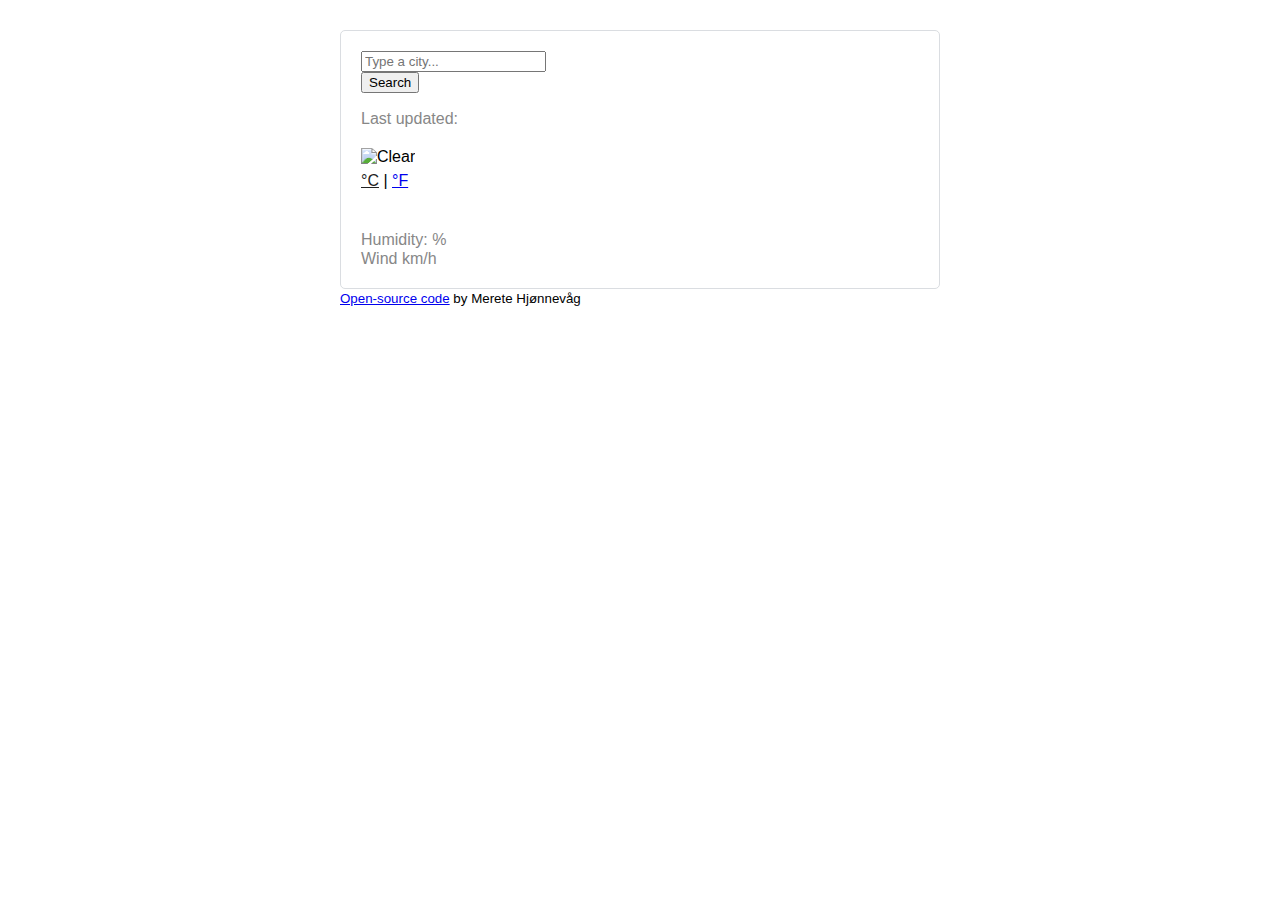
==== index.html @ 5e407f5c "Add files via upload" ====
<!DOCTYPE html>
<html lang="en">
<head>
  <meta charset="UTF-8" />
    <meta http-equiv="X-UA-Compatible" content="IE=edge" />
    <meta name="viewport" content="width=device-width, initial-scale=1.0" />

    <!-- CSS only -->
    <link
      rel="stylesheet"
      href="https://cdn.jsdelivr.net/npm/bootstrap@5.2.2/dist/css/bootstrap.min.css"
      integrity="sha384-Zenh87qX5JnK2Jl0vWa8Ck2rdkQ2Bzep5IDxbcnCeuOxjzrPF/et3URy9Bv1WTRi"
      crossorigin="anonymous"
    />
    <script src="https://cdn.jsdelivr.net/npm/axios/dist/axios.min.js"></script>

    <link rel="stylesheet" href="src/style.css" />

    <title>Weather app</title>
  </head>
  <body>
    <div class="container">
      <div class="weather-app-wrapper">
      <div class="weather-app">
        <form id="search-form" class="mb-3">
          <div class="row">
            <div class="col-9">
          <input
          type="search"
          placeholder="Type a city..."
          class="form-control"
          id="city-input"
          autocomplete="off"
          />
          </div>
          <div class="col-3">

          <input 
          type="submit" 
          value="Search"
          class="btn btn-primary w-100"
          />
          </div>
          </div>
        </form>
        <div class="overview">
      <h1 id="city"></h1>
      <ul>
        <li>Last updated: <span id="date"></span></li>
        <li id="description"></li>
      </ul>
      </div>
      <div class="row">
        <div class="col-md-6">
          <div class="clearfix weather-temperature">
          <img src="" alt="Clear" id="icon" class="float-left"/>
          <div class="float-left">
            <strong id="temperature"></strong>
            <span class="units"><a href="#" id="celsius-link" class="active">°C</a> | <a href="#" id="fahrenheit-link">°F</a></span>
          </div>
          </div>
        </div>
        
        <div class="col-md-6">
          
            <ul>
              <li>Humidity: <span id="humidity"></span>%</li>
              <li>Wind <span id="wind"></span> km/h</li>
            </ul>
            
          </div>
        </div>
       
        </div>
         <small>
<a
    href="https://github.com/Meretehjn/prosjekt"
    target="_blank"
    >Open-source code</a
  >
  by Merete Hjønnevåg
</small>
</div>
  </div>
    <script src="src/app.js"></script>
</body>
</html>
---- src/style.css ----
body {
  font-family: arial, sans-serif;
}

h1 {
  color: #878787;
  font-size: 24px;
  font-weight: 100;
  line-height: 28px;
  margin-bottom: 0;
}

ul {
  margin: 0;
  padding: 0;
}

li {
  list-style: none;
  margin: 0;
  padding: 0;

  color: rgb(135, 135, 135);
  font-size: 16px;
  font-weight: 100;
  line-height: 19px;
}

li:first-letter {
  text-transform: capitalize;
}

.weather-app-wrapper {
  max-width: 600px;
  margin: 30px auto;
}

.weather-app {
  padding: 20px;
  border: 1px solid #dadde1;
  border-radius: 5px;
}

.overview {
  margin-bottom: 20px;
}

.weather-temperature img {
  margin-right: 5px;
  height: 64px;
  width: 64px;
}

.weather-temperature strong {
  color: rgb(33, 33, 33);
  font-size: 64px;
  line-height: 1;
  font-weight: 400;
}

.weather-temperature .units {
  position: relative;
  font-size: 16px;
  top: -34px;
}

.weather-temperature .active {
  color: rgb(33, 33, 33);
  cursor: default;
}
.weather-temperature .active:hover {
  text-decoration: none;
}
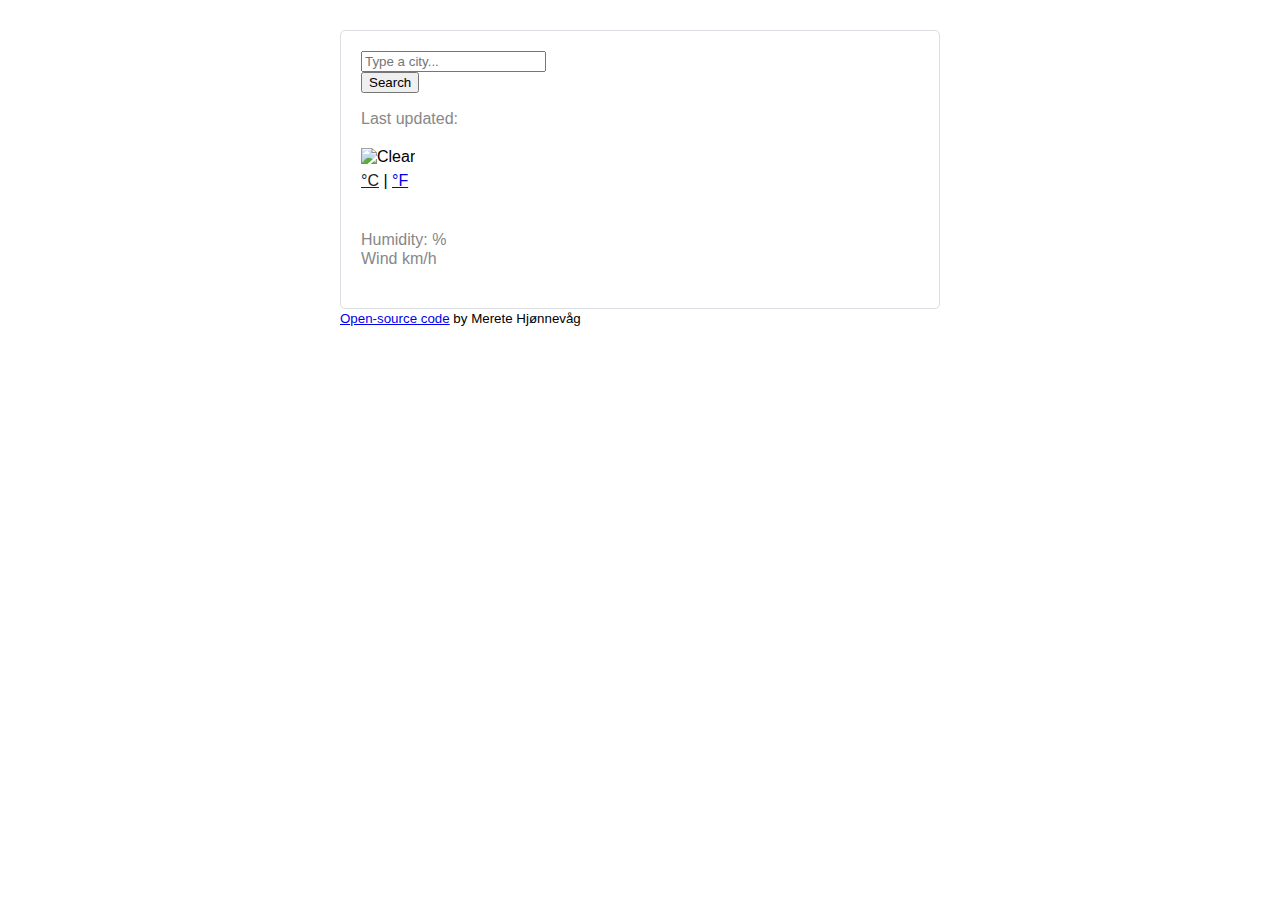
==== commit 175cfdb2: "Oppdatert forecast" ====
--- a/index.html
+++ b/index.html
@@ -70,10 +70,11 @@
             
           </div>
         </div>
-       
+        <div class="weather-forecast" id="forecast">
         </div>
-         <small>
-<a
+      </div>
+        <small>
+          <a
     href="https://github.com/Meretehjn/prosjekt"
     target="_blank"
     >Open-source code</a
@@ -82,6 +83,7 @@
 </small>
 </div>
   </div>
+</div>
     <script src="src/app.js"></script>
 </body>
 </html>--- a/src/style.css
+++ b/src/style.css
@@ -71,3 +71,23 @@
 .weather-temperature .active:hover {
   text-decoration: none;
 }
+
+.weather-forecast {
+  margin-top: 20px;
+  text-align: center;
+  color: #000;
+}
+
+.weather-forecast-date {
+  font-size: 16px;
+  opacity: 0.5;
+}
+
+.weather-forecast-temperature-min {
+  opacity: 0.5;
+}
+
+.weather-forecast-temperatures {
+  font-size: 13px;
+}
+
